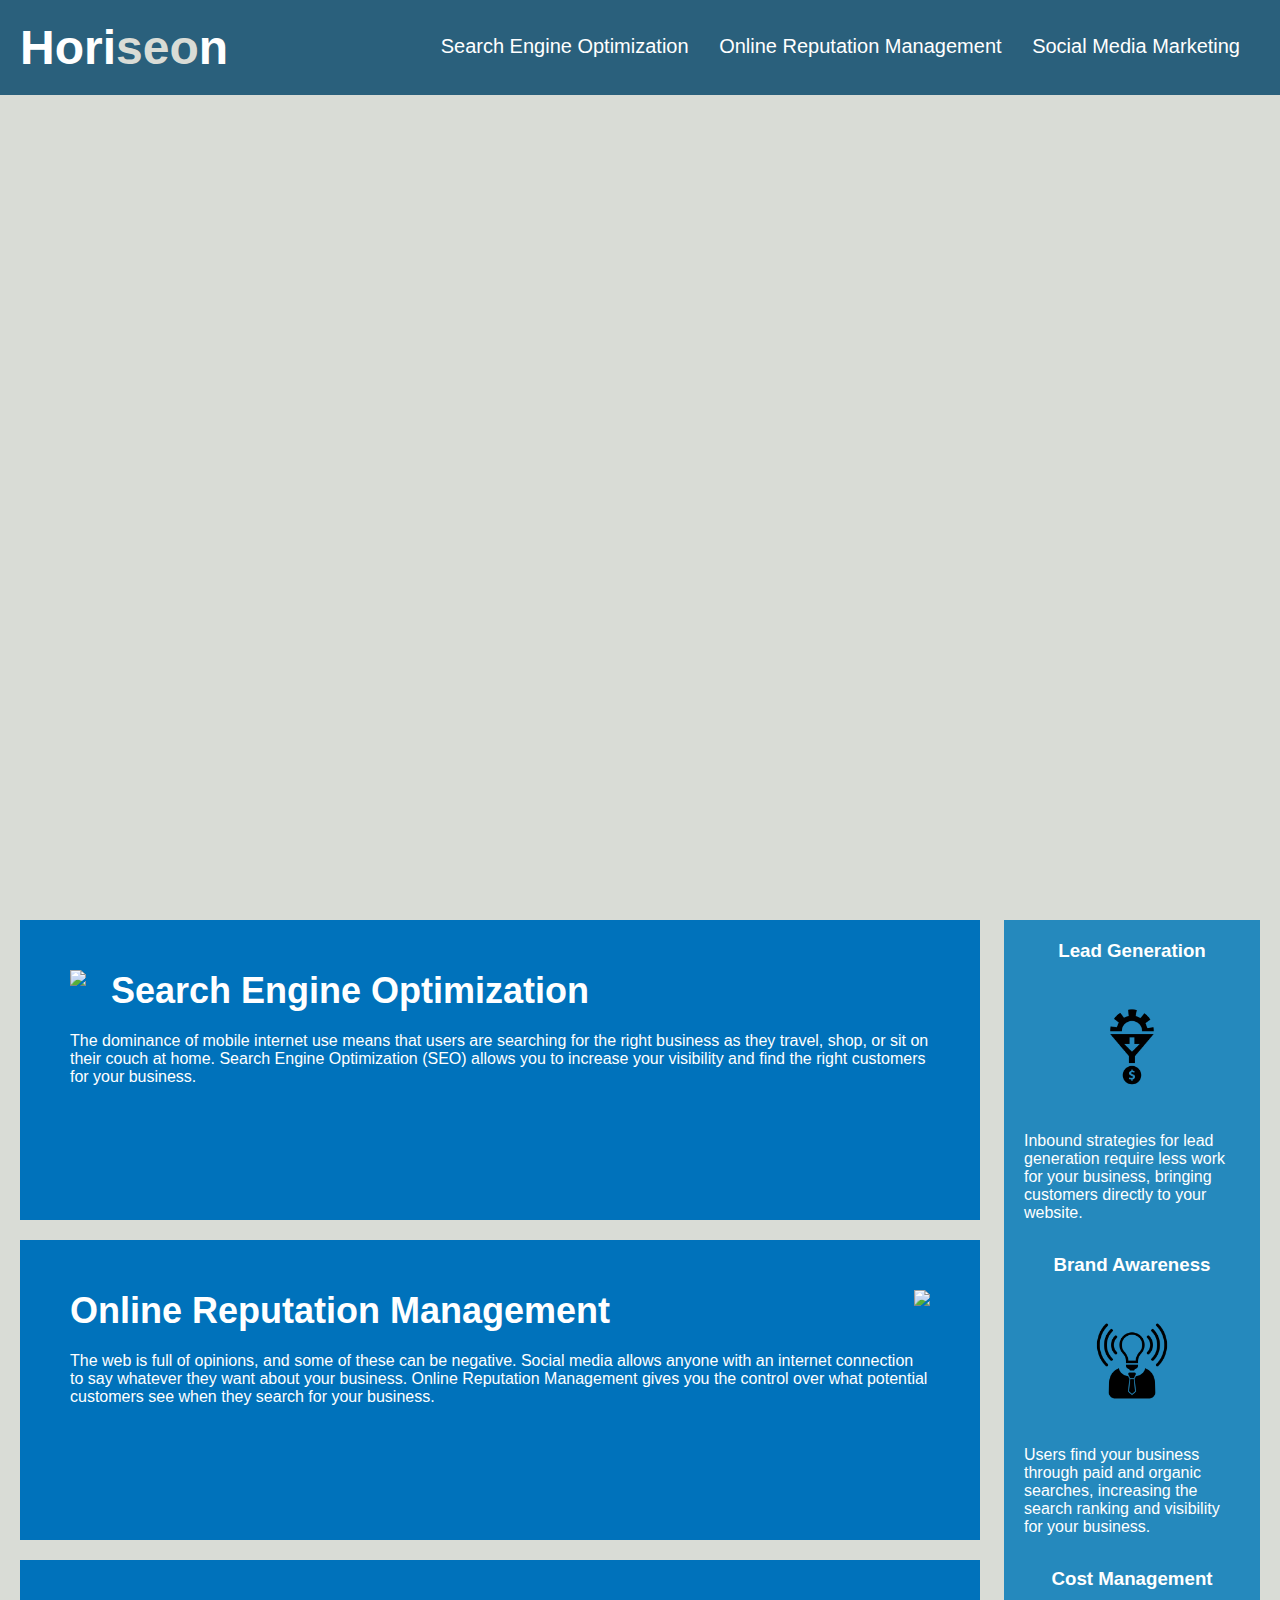
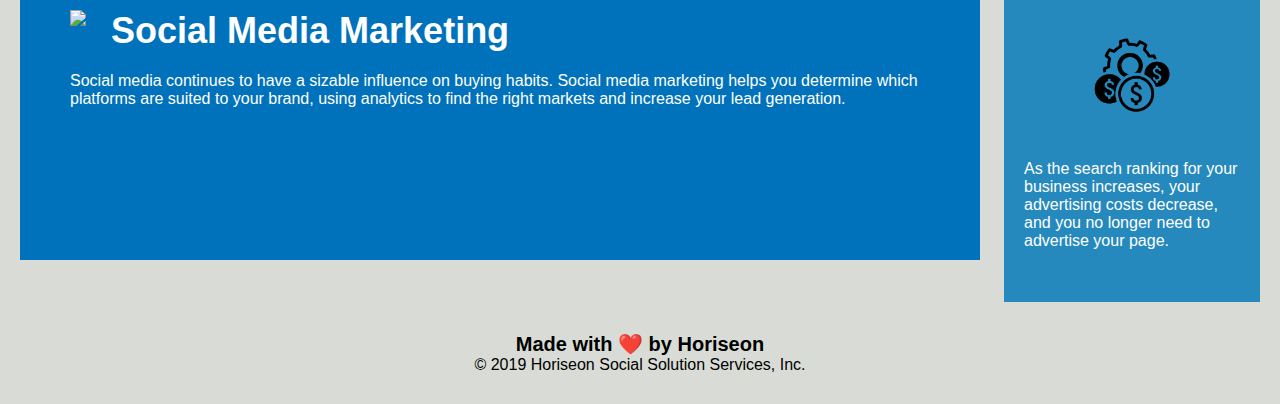
==== index.html @ b045c472 "correct file system and add read me" ====
<!DOCTYPE html>
<html lang="en-us">

<head>
    <meta charset="UTF-8" />
    <link rel="stylesheet" href="assets/css/style.css">
    <title>website</title>
</head>

<body>
    <div class="header">
        <h1>Hori<span class="seo">seo</span>n</h1>
        <div>
            <ul>
                <li>
                    <a href="#search-engine-optimization">Search Engine Optimization</a>
                </li>
                <li>
                    <a href="#online-reputation-management">Online Reputation Management</a>
                </li>
                <li>
                    <a href="#social-media-marketing">Social Media Marketing</a>
                </li>
            </ul>
        </div>
    </div>
    <div class="hero"></div>
    <div class="content">
        <div class="search-engine-optimization">
            <img src="./assets/images/search-engine-optimization.jpg" class="float-left" />
            <h2>Search Engine Optimization</h2>
            <p>
                The dominance of mobile internet use means that users are searching for the right business as they travel, shop, or sit on their couch at home. Search Engine Optimization (SEO) allows you to increase your visibility and find the right customers for your business.
            </p>
        </div>
        <div id="online-reputation-management" class="online-reputation-management">
            <img src="./assets/images/online-reputation-management.jpg" class="float-right" />
            <h2>Online Reputation Management</h2>
            <p>
                The web is full of opinions, and some of these can be negative. Social media allows anyone with an internet connection to say whatever they want about your business. Online Reputation Management gives you the control over what potential customers see when they search for your business.
            </p>
        </div>
        <div id="social-media-marketing" class="social-media-marketing">
            <img src="./assets/images/social-media-marketing.jpg" class="float-left" />
            <h2>Social Media Marketing</h2>
            <p>
                Social media continues to have a sizable influence on buying habits. Social media marketing helps you determine which platforms are suited to your brand, using analytics to find the right markets and increase your lead generation.
            </p>
        </div>
    </div>
    <div class="benefits">
        <div class="benefit-lead">
            <h3>Lead Generation</h3>
            <img src="./assets/images/lead-generation.png" />
            <p>
                Inbound strategies for lead generation require less work for your business, bringing customers directly to your website.
            </p>
        </div>
        <div class="benefit-brand">
            <h3>Brand Awareness</h3>
            <img src="./assets/images/brand-awareness.png" />
            <p>
                Users find your business through paid and organic searches, increasing the search ranking and visibility for your business.
            </p>
        </div>
        <div class="benefit-cost">
            <h3>Cost Management</h3>
            <img src="./assets/images/cost-management.png" />
            <p>
                As the search ranking for your business increases, your advertising costs decrease, and you no longer need to advertise your page.
            </p>
        </div>
    </div>
    <div class="footer">
        <h2>Made with ❤️️ by Horiseon</h2>
        <p>
            &copy; 2019 Horiseon Social Solution Services, Inc.
        </p>
    </div>
</body>

</html>
---- assets/css/style.css ----
* {
    box-sizing: border-box;
    padding: 0;
    margin: 0;
}

body {
    background-color: #d9dcd6;
}

.header {
    padding: 20px;
    font-family: 'Trebuchet MS', 'Lucida Sans Unicode', 'Lucida Grande', 'Lucida Sans', Arial, sans-serif;
    background-color: #2a607c;
    color: #ffffff;
}

.header h1 {
    display: inline-block;
    font-size: 48px;
}

.header h1 .seo {
    color: #d9dcd6;
}

.header div {
    padding-top: 15px;
    margin-right: 20px;
    float: right;
    font-family: 'Gill Sans', 'Gill Sans MT', Calibri, 'Trebuchet MS', sans-serif;
    font-size: 20px;
}

.header div ul {
    list-style-type: none;
}

.header div ul li {
    display: inline-block;
    margin-left: 25px;
}

a {
    color: #ffffff;
    text-decoration: none;
}

p {
    font-size: 16px;
}

.hero {
    height: 800px;
    width: 100%;
    margin-bottom: 25px;
    background-image: url("../images/digital-marketing-meeting.jpg");
    background-size: cover;
    background-position: center;
}

.float-left {
    float: left;
    margin-right: 25px;
}

.float-right {
    float: right;
    margin-left: 25px;
}

.content {
    width: 75%;
    display: inline-block;
    margin-left: 20px;
}

.benefits {
    margin-right: 20px;
    padding: 20px;
    clear: both;
    float: right;
    width: 20%;
    height: 100%;
    font-family: 'Gill Sans', 'Gill Sans MT', Calibri, 'Trebuchet MS', sans-serif;
    background-color: #2589bd;
}

.benefit-lead {
    margin-bottom: 32px;
    color: #ffffff;
}

.benefit-brand {
    margin-bottom: 32px;
    color: #ffffff;
}

.benefit-cost {
    margin-bottom: 32px;
    color: #ffffff;
}

.benefit-lead h3 {
    margin-bottom: 10px;
    text-align: center;
}

.benefit-brand h3 {
    margin-bottom: 10px;
    text-align: center;
}

.benefit-cost h3 {
    margin-bottom: 10px;
    text-align: center;
}

.benefit-lead img {
    display: block;
    margin: 10px auto;
    max-width: 150px;
}

.benefit-brand img {
    display: block;
    margin: 10px auto;
    max-width: 150px;
}

.benefit-cost img {
    display: block;
    margin: 10px auto;
    max-width: 150px;
}

.search-engine-optimization {
    margin-bottom: 20px;
    padding: 50px;
    height: 300px;
    font-family: 'Gill Sans', 'Gill Sans MT', Calibri, 'Trebuchet MS', sans-serif;
    background-color: #0072bb;
    color: #ffffff;
}

.online-reputation-management {
    margin-bottom: 20px;
    padding: 50px;
    height: 300px;
    font-family: 'Gill Sans', 'Gill Sans MT', Calibri, 'Trebuchet MS', sans-serif;
    background-color: #0072bb;
    color: #ffffff;
}

.social-media-marketing {
    margin-bottom: 20px;
    padding: 50px;
    height: 300px;
    font-family: 'Gill Sans', 'Gill Sans MT', Calibri, 'Trebuchet MS', sans-serif;
    background-color: #0072bb;
    color: #ffffff;
}

.search-engine-optimization img {
    max-height: 200px;
}

.online-reputation-management img {
    max-height: 200px;
}

.social-media-marketing img {
    max-height: 200px;
}

.search-engine-optimization h2 {
    margin-bottom: 20px;
    font-size: 36px;
}

.online-reputation-management h2 {
    margin-bottom: 20px;
    font-size: 36px;
}

.social-media-marketing h2 {
    margin-bottom: 20px;
    font-size: 36px;
}

.footer {
    padding: 30px;
    clear: both;
    font-family: 'Trebuchet MS', 'Lucida Sans Unicode', 'Lucida Grande', 'Lucida Sans', Arial, sans-serif;
    text-align: center;
}

.footer h2 {
    font-size: 20px;
}
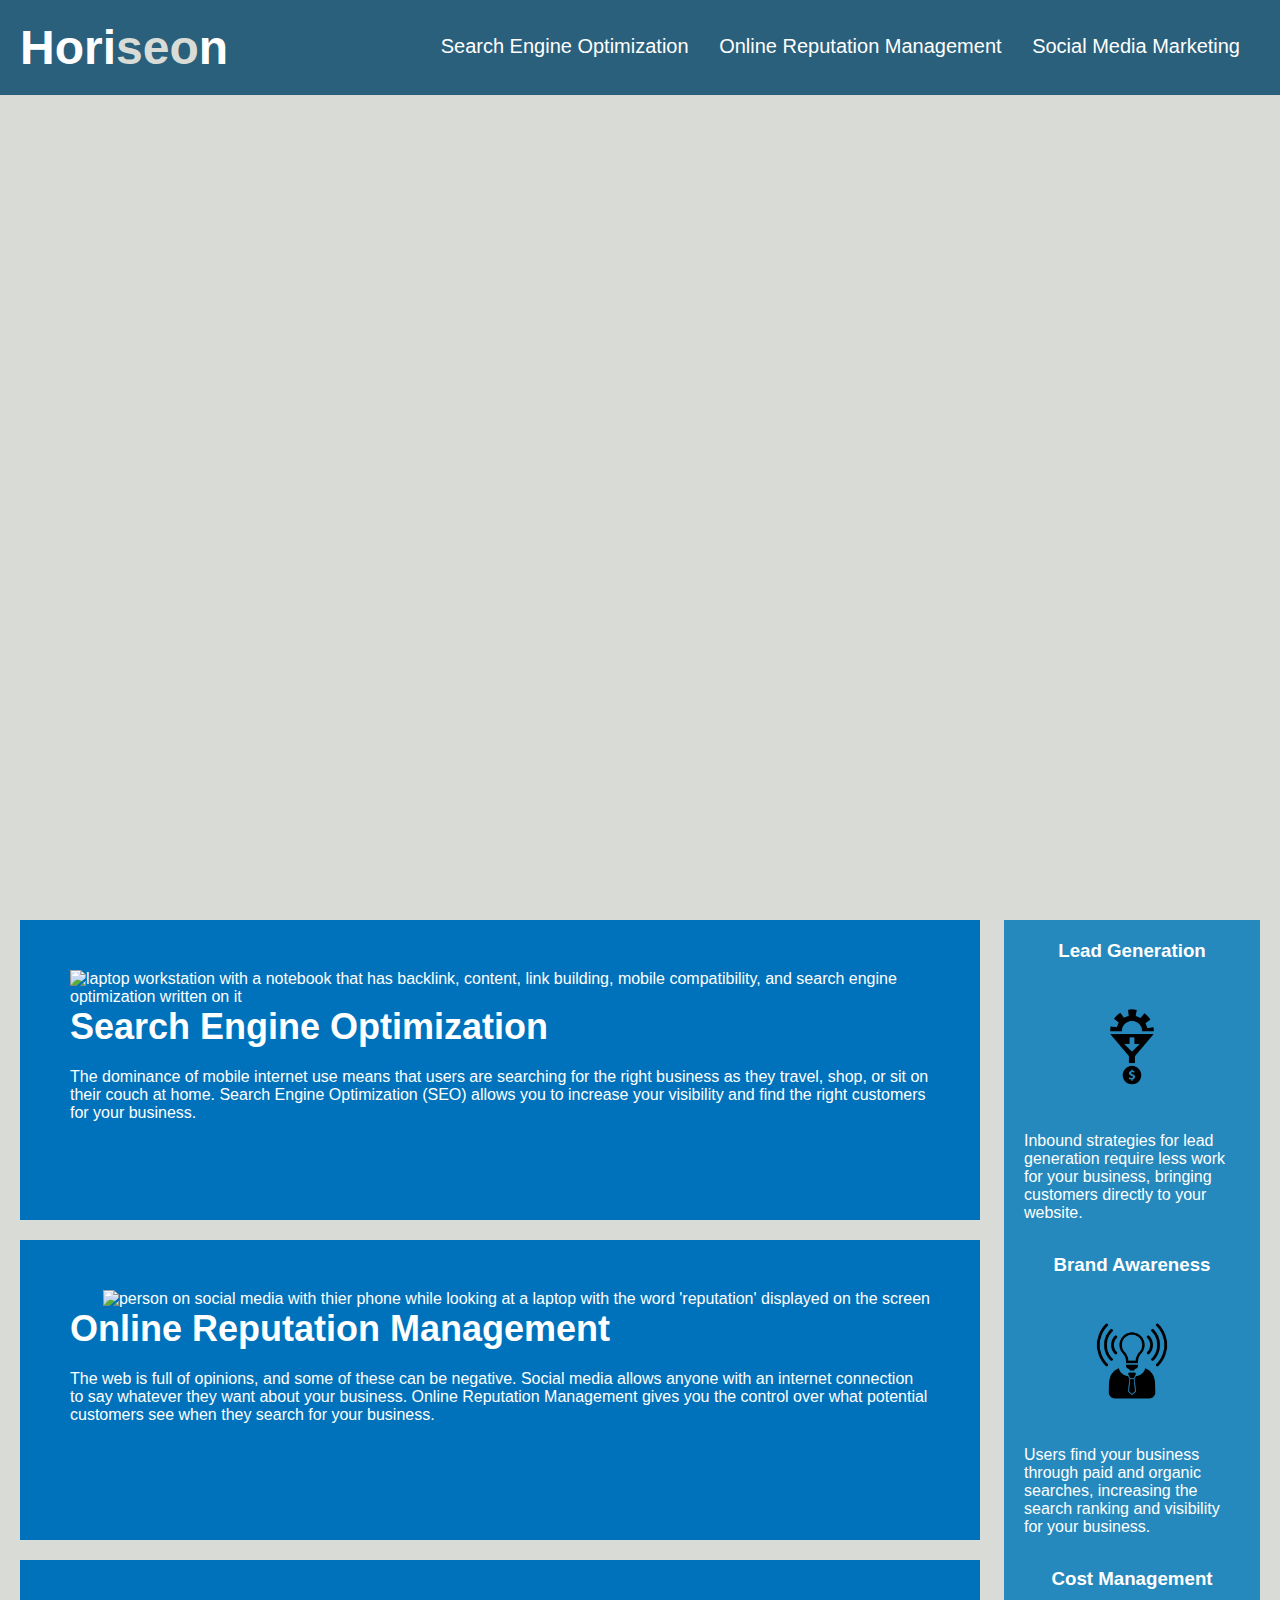
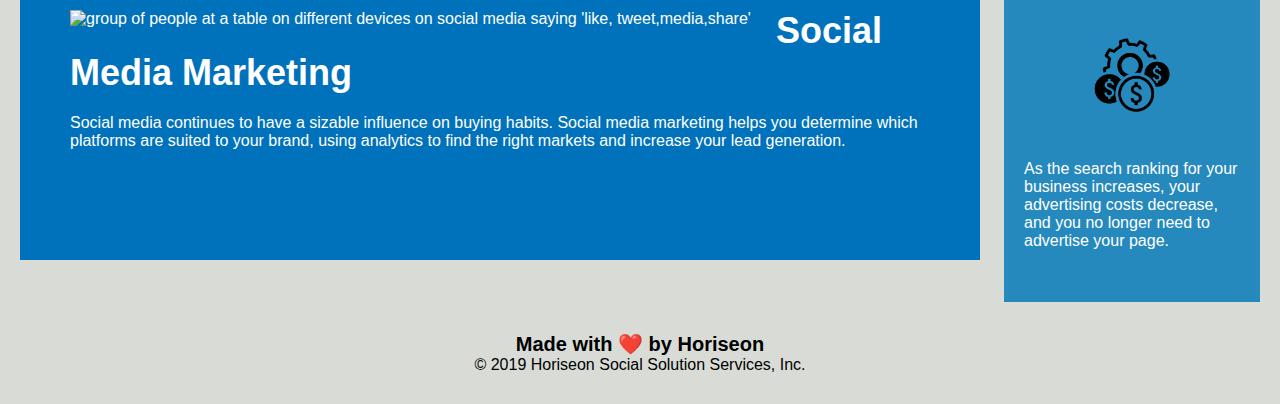
==== commit 5ede1421: "added image alt tags" ====
--- a/index.html
+++ b/index.html
@@ -4,11 +4,13 @@
 <head>
     <meta charset="UTF-8" />
     <link rel="stylesheet" href="assets/css/style.css">
-    <title>website</title>
+    <!--Added more desriptive title-->
+    <title>Search Engine Optimization Experts</title>
 </head>
 
 <body>
-    <div class="header">
+    <!--repleced div with header-->
+    <header class="header">
         <h1>Hori<span class="seo">seo</span>n</h1>
         <div>
             <ul>
@@ -23,35 +25,40 @@
                 </li>
             </ul>
         </div>
-    </div>
+    </header>
+
     <div class="hero"></div>
-    <div class="content">
+
+    <!--changed div to nav tag-->
+    <nav class="content">
         <div class="search-engine-optimization">
-            <img src="./assets/images/search-engine-optimization.jpg" class="float-left" />
+            <!--added alt tag to all images and moved class selectors to begining of line code-->
+            <img class="float-left" src="./assets/images/search-engine-optimization.jpg" alt="laptop workstation with a notebook that has backlink, content, link building, mobile compatibility, and search engine optimization written on it"/>
             <h2>Search Engine Optimization</h2>
             <p>
                 The dominance of mobile internet use means that users are searching for the right business as they travel, shop, or sit on their couch at home. Search Engine Optimization (SEO) allows you to increase your visibility and find the right customers for your business.
             </p>
         </div>
         <div id="online-reputation-management" class="online-reputation-management">
-            <img src="./assets/images/online-reputation-management.jpg" class="float-right" />
+            <img class="float-right" src="./assets/images/online-reputation-management.jpg" alt="person on social media with thier phone while looking at a laptop with the word 'reputation' displayed on the screen"/>
             <h2>Online Reputation Management</h2>
             <p>
                 The web is full of opinions, and some of these can be negative. Social media allows anyone with an internet connection to say whatever they want about your business. Online Reputation Management gives you the control over what potential customers see when they search for your business.
             </p>
         </div>
         <div id="social-media-marketing" class="social-media-marketing">
-            <img src="./assets/images/social-media-marketing.jpg" class="float-left" />
+            <img class="float-left" src="./assets/images/social-media-marketing.jpg" alt="group of people at a table on different devices on social media saying 'like, tweet,media,share'"/>
             <h2>Social Media Marketing</h2>
             <p>
                 Social media continues to have a sizable influence on buying habits. Social media marketing helps you determine which platforms are suited to your brand, using analytics to find the right markets and increase your lead generation.
             </p>
         </div>
-    </div>
+    </nav>
+    <!--alignment issue? No need for alt tag?-->
     <div class="benefits">
         <div class="benefit-lead">
             <h3>Lead Generation</h3>
-            <img src="./assets/images/lead-generation.png" />
+            <img src="./assets/images/lead-generation.png"/>
             <p>
                 Inbound strategies for lead generation require less work for your business, bringing customers directly to your website.
             </p>
--- a/assets/css/style.css
+++ b/assets/css/style.css
@@ -79,7 +79,7 @@
     margin-right: 20px;
     padding: 20px;
     clear: both;
-    float: right;
+    float: right; 
     width: 20%;
     height: 100%;
     font-family: 'Gill Sans', 'Gill Sans MT', Calibri, 'Trebuchet MS', sans-serif;
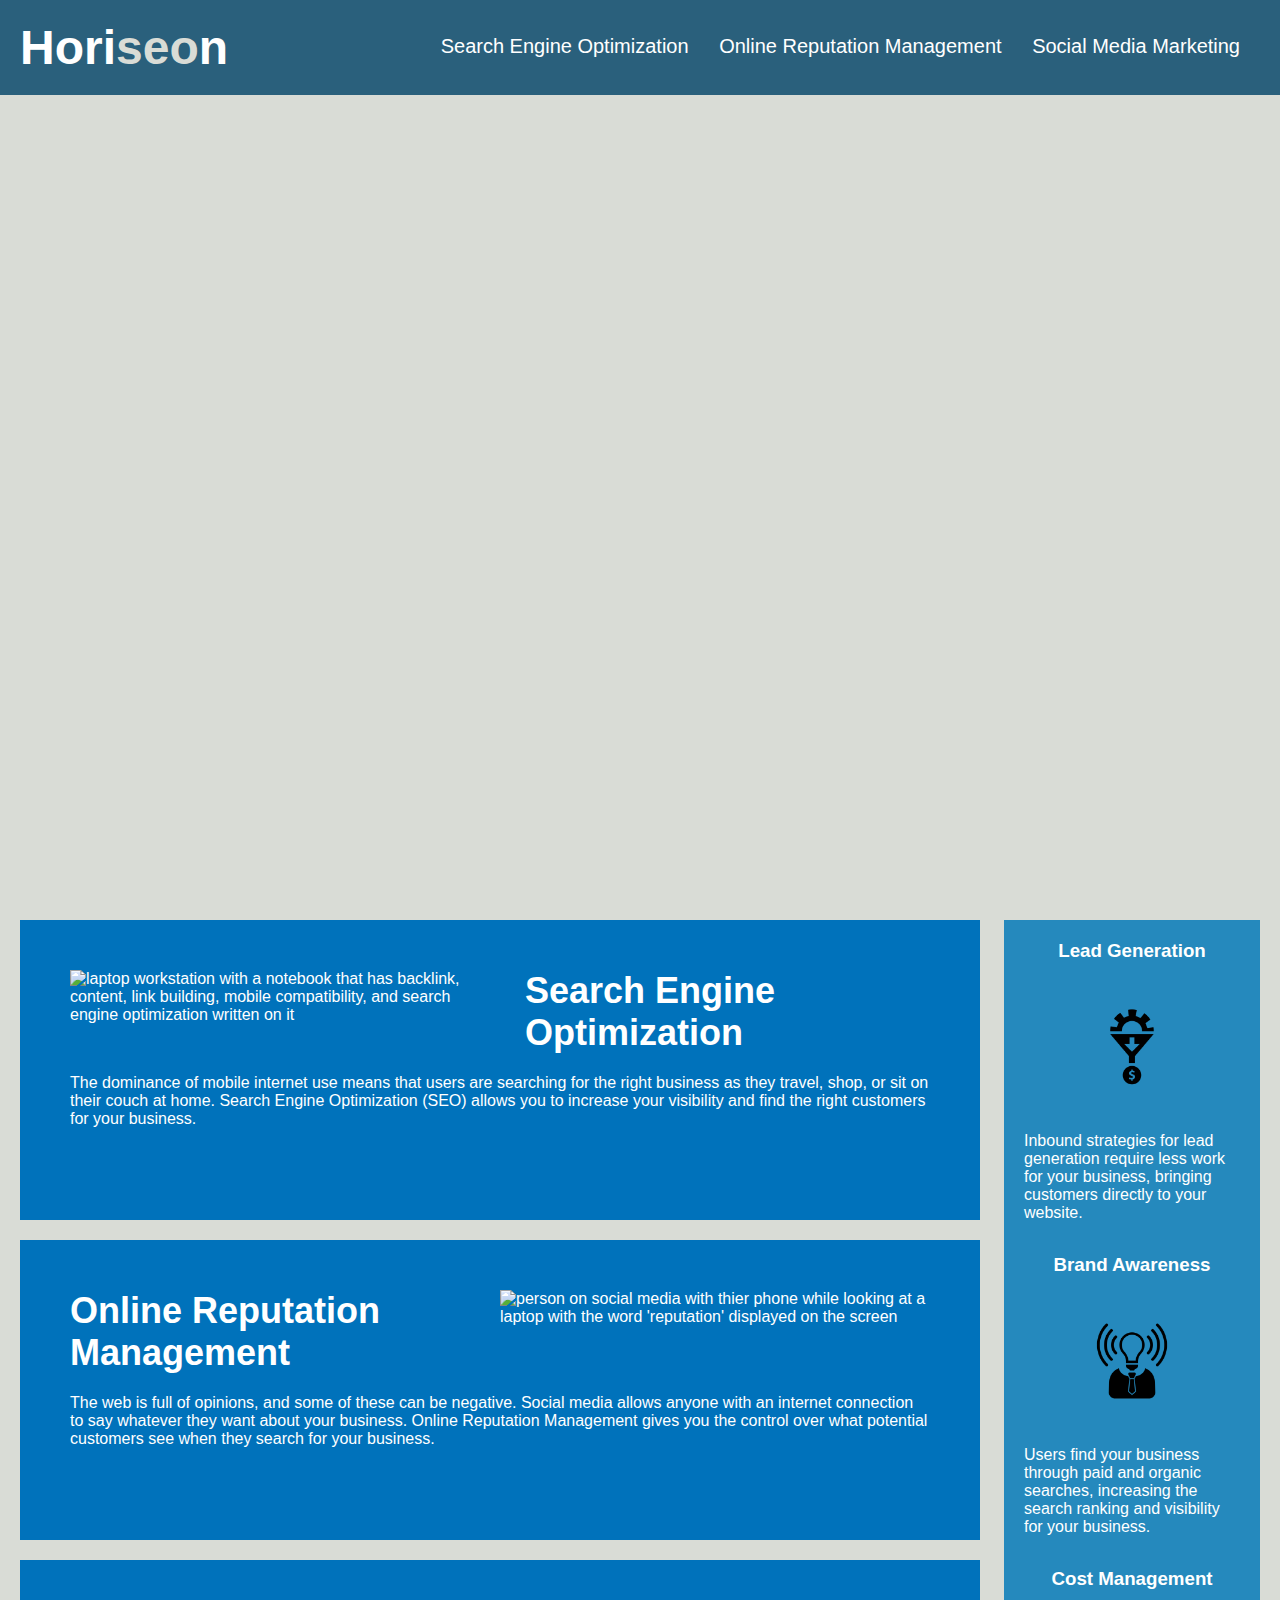
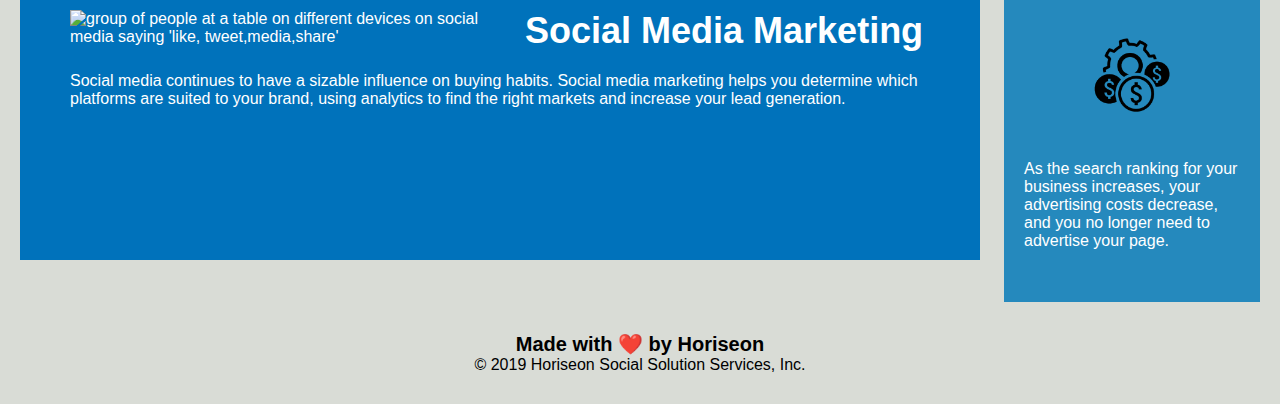
==== commit a0778f2b: "completed draft" ====
--- a/index.html
+++ b/index.html
@@ -3,13 +3,15 @@
 
 <head>
     <meta charset="UTF-8" />
+    <!--added viewport to make a responsive website-->
+    <meta name="viewport" content="width=device-width, initial-scale=1.0">
     <link rel="stylesheet" href="assets/css/style.css">
     <!--Added more desriptive title-->
     <title>Search Engine Optimization Experts</title>
 </head>
 
 <body>
-    <!--repleced div with header-->
+    <!--replaced div with header-->
     <header class="header">
         <h1>Hori<span class="seo">seo</span>n</h1>
         <div>
@@ -54,6 +56,7 @@
             </p>
         </div>
     </nav>
+    
     <!--alignment issue? No need for alt tag?-->
     <div class="benefits">
         <div class="benefit-lead">
--- a/assets/css/style.css
+++ b/assets/css/style.css
@@ -58,17 +58,20 @@
     background-size: cover;
     background-position: center;
 }
-
+/*added width 50% and position relative*/
 .float-left {
     float: left;
+    width: 50%; 
     margin-right: 25px;
-}
-
+    position:relative;
+}
+/*added width 50% and position relative*/
 .float-right {
     float: right;
+    width: 50%; 
     margin-left: 25px;
-}
-
+    position:relative; 
+}
 .content {
     width: 75%;
     display: inline-block;
@@ -84,7 +87,8 @@
     height: 100%;
     font-family: 'Gill Sans', 'Gill Sans MT', Calibri, 'Trebuchet MS', sans-serif;
     background-color: #2589bd;
-}
+    }
+
 
 .benefit-lead {
     margin-bottom: 32px;
@@ -196,5 +200,7 @@
 }
 
 .footer h2 {
-    font-size: 20px;
-}+        font-size: 20px;
+}
+
+/*-add option for media queries????-*/
